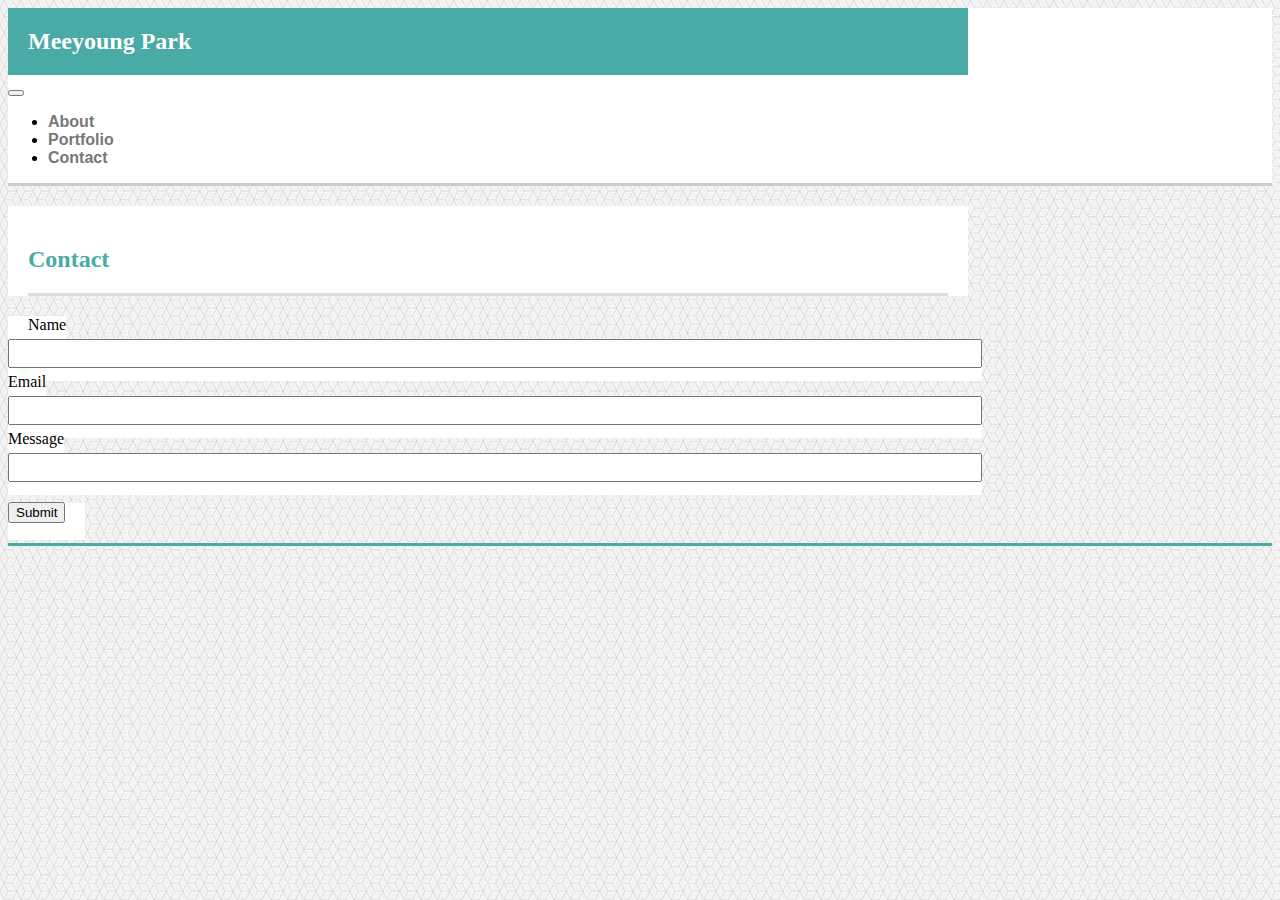
==== contact.html @ 830ff777 "Week 3 HW bootstrap wip" ====
<!DOCTYPE html>
<html>
<head>
    <meta charset="utf-8" />
    <title>Contact Meeyoung</title>
    <link rel="stylesheet" href="https://stackpath.bootstrapcdn.com/bootstrap/4.1.3/css/bootstrap.min.css" integrity="sha384-MCw98/SFnGE8fJT3GXwEOngsV7Zt27NXFoaoApmYm81iuXoPkFOJwJ8ERdknLPMO" crossorigin="anonymous">
    <link rel="stylesheet" type="text/css" media="screen" href="assets/css/style.css" />
</head>
<body>
    <header>
        <div class="container">
            <nav class="navbar navbar-expand-md navbar-light bg-light">
                <h2 class="navbar-brand">Meeyoung Park</h2>
                <button class="navbar-toggler" type="button" data-toggle="collapse" data-target="#navbar7">
                    <span class="navbar-toggler-icon"></span>
                </button>
                <div class="navbar-collapse collapse justify-content-stretch" id="navbar7">
                    <ul class="navbar-nav ml-auto">
                        <li class="nav-item">
                            <a class="nav-link" href="index.html">About</a>
                        </li>
                        <li class="nav-item">
                            <a class="nav-link" href=portfolio.html>Portfolio</a>                            </li>
                        <li class="nav-item">
                            <a class="nav-link" href=contact.html>Contact</a>
                        </li>
                    </ul>
                </div>
            </nav>
        </div>
    </header>
    <div class="container">
        <div class="row main_header">
            <h2 class="page_title">Contact</h2>
        </div>
        <div class="row">
            <form class="main_content">
                <label for="name">Name</label>
                <br>
                <input type="text" name="name" id="name">
                <br>
                <label for="email">Email</label>
                <br>
                <input type="email" name="email" id="email">
                <br>
                <label for="message">Message</label>
                <br>
                <input type="text" name="message" id="message">
                <button type="button">Submit</button>
            </form>
        </div>
    </div> 
    <footer class="footer">
    </footer>
</body>
</html>
---- assets/css/style.css ----
html {
    height: 100%;
}

body {
    background-image: url(../images/qbkls.png);
}

header {
    background-color: #ffffff;
    border-bottom-style: solid;
    border-color: #cccccc;
    display: block;
    width: 100%;
}

h2 {
    font-family: Georgia, 'Times New Roman', Times, serif;
}

a {
    color: #777777;
    text-decoration: none;
    font-family: Arial, Helvetica, sans-serif;
    font-weight: bold;
}

a:hover {
    color: teal;
}

p {
    color: #777777;
    font-family: Arial, Helvetica, sans-serif;
}

.container {
    width: 960px;
}

.navbar {
    padding: 0px;
}

.navbar-toggler {
    margin-right: 20px;
}

#navbar7 {
    padding-right: 20px;
}

.navbar-brand {
    background-color: #4aaaa5;
    color: #ffffff;
    padding: 20px;
    margin: 0px;
}

.row {
    margin: 0px;
}

.main_header {
    padding: 20px 20px 0px 20px;
    margin-top: 20px;
    background-color: #ffffff;
    color: #4aaaa5;
}

.page_title {
    width: 100%;
    padding-bottom: 20px;
    border-bottom-style: solid;
    border-bottom-color: #dddddd;
}

.main_content {
    display: inline;
    background-color: #ffffff;
    padding: 0px 20px 20px 20px;
    width: 100%;
}

.bio_pic {
    float: left;
    height: 150px;
    margin: 20px 20px 0px 0px;
}

.bio_text {
    padding-right: 20px;
    margin: 20px 0px 0px 0px;
}

.footer_sticky {
    height: 40px;
}

.footer {
    background-color: #666666;
    border-top-style: solid;
    border-top-color: #4aaaa5;
    margin-top: 20px;
}

input {
    width: 100%;
    margin: 5px 0px 5px 0px;
    padding: 5px;
}

button {
    margin-top: 15px;
}
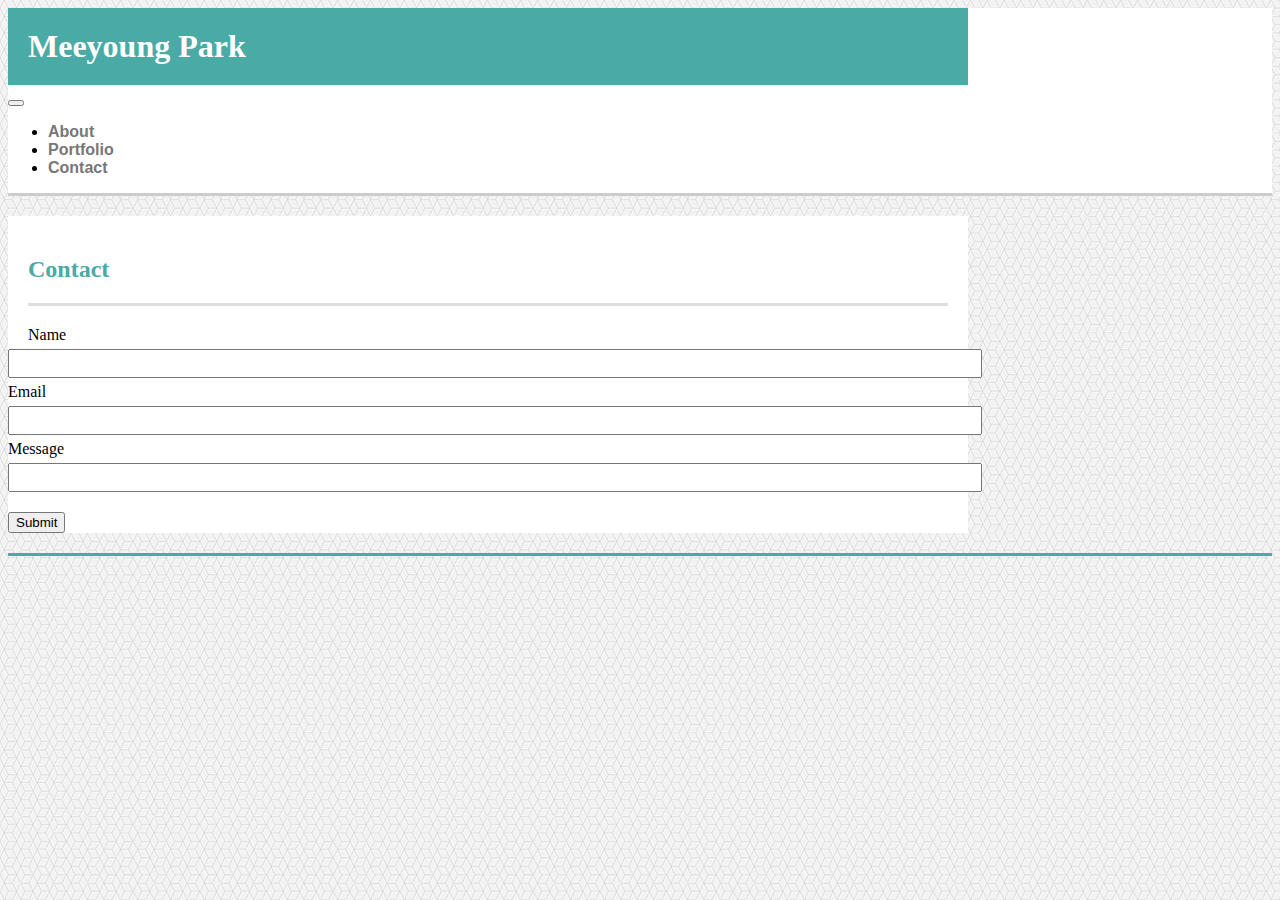
==== commit ee1a6c96: "week 3 HW bootstrap wip" ====
--- a/contact.html
+++ b/contact.html
@@ -10,7 +10,7 @@
     <header>
         <div class="container">
             <nav class="navbar navbar-expand-md navbar-light bg-light">
-                <h2 class="navbar-brand">Meeyoung Park</h2>
+                <h2 class="navbar-brand logo">Meeyoung Park</h2>
                 <button class="navbar-toggler" type="button" data-toggle="collapse" data-target="#navbar7">
                     <span class="navbar-toggler-icon"></span>
                 </button>
@@ -29,7 +29,7 @@
             </nav>
         </div>
     </header>
-    <div class="container">
+    <div class="container main">
         <div class="row main_header">
             <h2 class="page_title">Contact</h2>
         </div>
--- a/assets/css/style.css
+++ b/assets/css/style.css
@@ -36,6 +36,7 @@
 
 .container {
     width: 960px;
+    padding: 0px;
 }
 
 .navbar {
@@ -52,9 +53,16 @@
 
 .navbar-brand {
     background-color: #4aaaa5;
-    color: #ffffff;
+    color: #ffffff !important;
+    font-size: 2rem;
     padding: 20px;
     margin: 0px;
+}
+
+.main {
+    background-color: #ffffff;
+    padding: 0px;
+    box-sizing: border-box;
 }
 
 .row {
@@ -64,7 +72,6 @@
 .main_header {
     padding: 20px 20px 0px 20px;
     margin-top: 20px;
-    background-color: #ffffff;
     color: #4aaaa5;
 }
 
@@ -77,7 +84,6 @@
 
 .main_content {
     display: inline;
-    background-color: #ffffff;
     padding: 0px 20px 20px 20px;
     width: 100%;
 }
@@ -112,4 +118,25 @@
 
 button {
     margin-top: 15px;
+}
+
+img {
+    max-width: 100%;
+}
+
+.col-4 {
+    height: 290px;
+    margin-top: 20px;
+    margin-bottom: 20px;
+}
+
+.tile_label {
+    background-color: #4aaaa5;
+    color: #ffffff;
+    text-align: center;
+    padding: 15px;
+    font-family: 'Times New Roman', Times, serif;
+    font-size: 20px;
+    position: relative;
+    top: -90px;
 }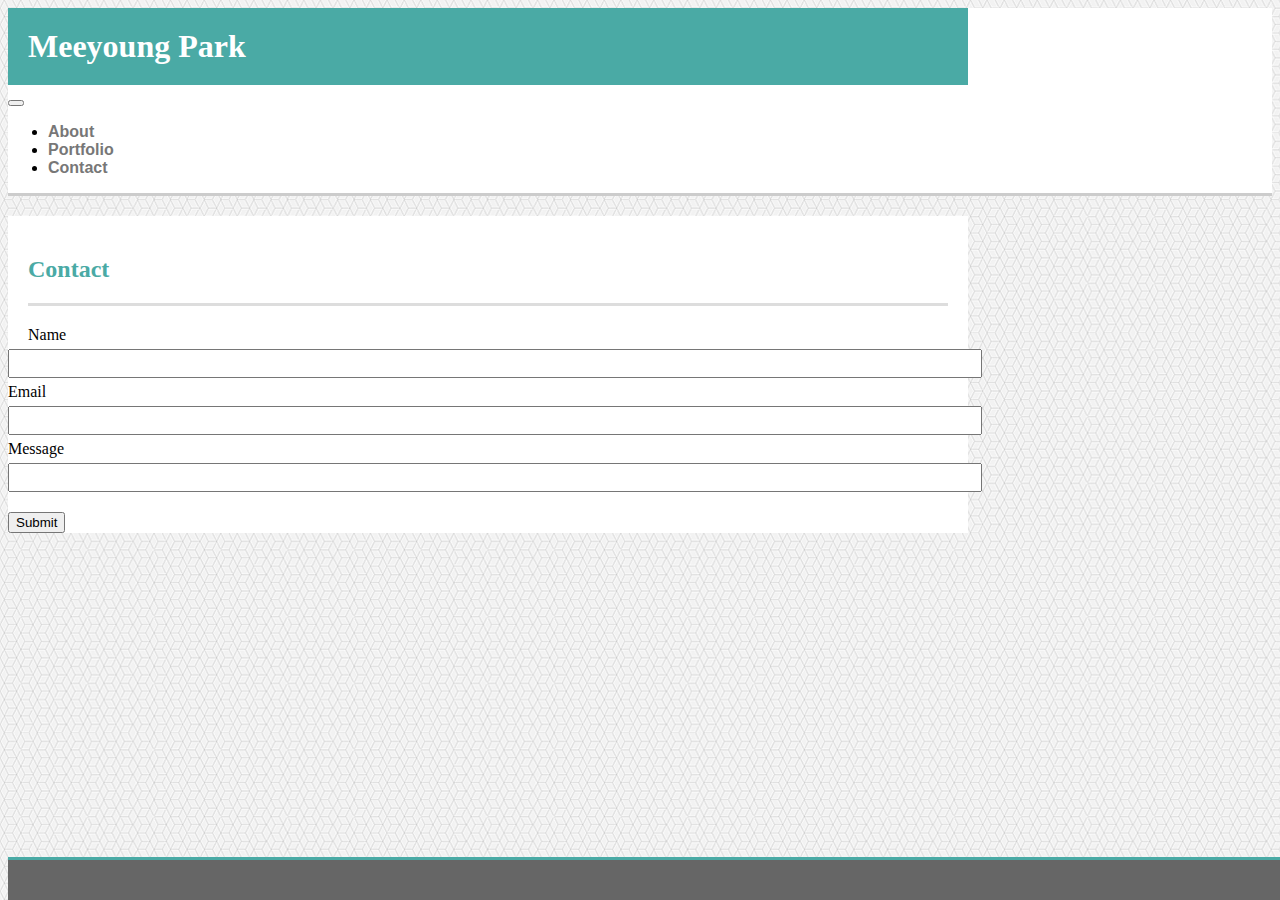
==== commit 4584b2d2: "week 3 hw bootstrap final" ====
--- a/contact.html
+++ b/contact.html
@@ -8,7 +8,7 @@
 </head>
 <body>
     <header>
-        <div class="container">
+        <div class="container col">
             <nav class="navbar navbar-expand-md navbar-light bg-light">
                 <h2 class="navbar-brand logo">Meeyoung Park</h2>
                 <button class="navbar-toggler" type="button" data-toggle="collapse" data-target="#navbar7">
@@ -29,7 +29,7 @@
             </nav>
         </div>
     </header>
-    <div class="container main">
+    <div class="container main col">
         <div class="row main_header">
             <h2 class="page_title">Contact</h2>
         </div>
@@ -51,6 +51,9 @@
         </div>
     </div> 
     <footer class="footer">
+            <div class="footer_sticky">
+
+            </div>
     </footer>
 </body>
 </html>--- a/assets/css/style.css
+++ b/assets/css/style.css
@@ -63,6 +63,7 @@
     background-color: #ffffff;
     padding: 0px;
     box-sizing: border-box;
+    margin-bottom: 100px;
 }
 
 .row {
@@ -92,6 +93,7 @@
     float: left;
     height: 150px;
     margin: 20px 20px 0px 0px;
+    width: 150px;
 }
 
 .bio_text {
@@ -108,6 +110,9 @@
     border-top-style: solid;
     border-top-color: #4aaaa5;
     margin-top: 20px;
+    position: fixed;
+    bottom: 0;
+    width: 100%;
 }
 
 input {
@@ -121,13 +126,37 @@
 }
 
 img {
-    max-width: 100%;
+    height: 290px;
+    width: 290px;
 }
 
-.col-4 {
+.col-xs-12 {
+    height: 290px;
+
+    margin-bottom: 20px;
+}
+
+.col-sm-12 {
+    height: 290px;
+
+    margin-bottom: 20px;
+}
+
+.col-md-4 {
     height: 290px;
     margin-top: 20px;
     margin-bottom: 20px;
+}
+
+.col-lg-4 {
+    height: 290px;
+    margin-top: 20px;
+    margin-bottom: 20px;
+}
+
+.tile {
+    width: 290px;
+    height: 290px;
 }
 
 .tile_label {
@@ -139,4 +168,5 @@
     font-size: 20px;
     position: relative;
     top: -90px;
+    width: 290px;
 }